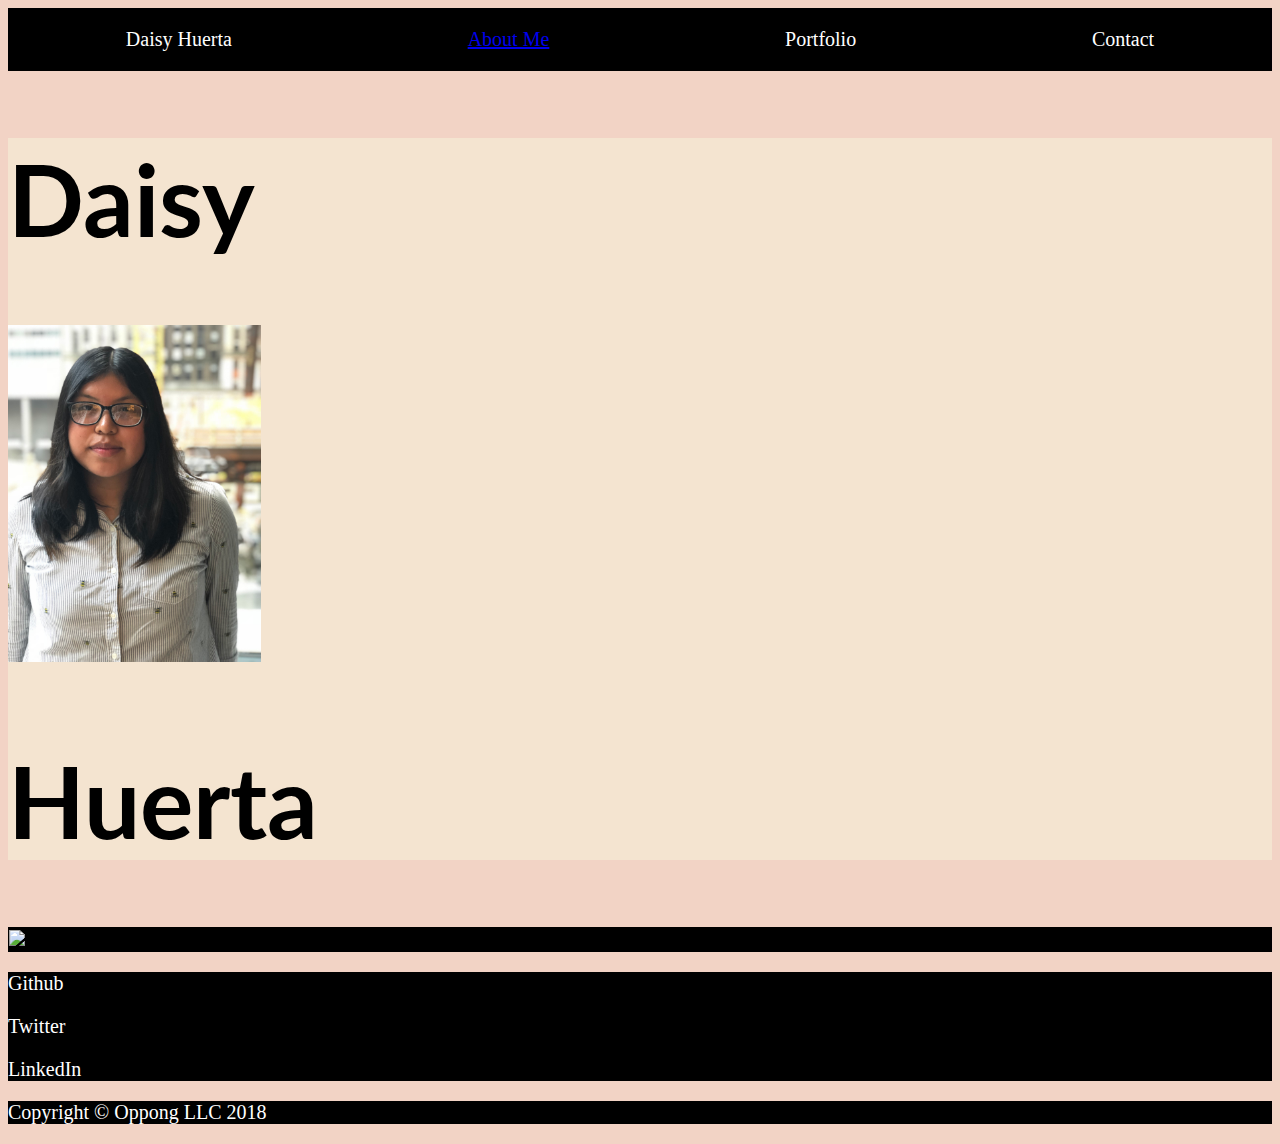
==== index.html @ 48d21b7c "first draft portfolio" ====
<!DOCTYPE html>
<html>
    <head>
        <title>Portfolio</title>
        <link href="https://fonts.googleapis.com/css?family=Lato" rel="stylesheet">
        <link href="style.css" rel="stylesheet">
    
        
    
    </head>
    <body>
        <div class="row footer" id="rowfooter">
            <p>Daisy Huerta</p>
            <p><a href= "AboutMe.html">About Me</a></p>
            <p>Portfolio</p>
            <p>Contact</p>
        </div>
        <div class="row mid" id="rowmid">
            <h1>Daisy</h1>
            <img class="headshot" src="Daisy.jpg">
            <h1>Huerta</h1>
        </div>
        <div class="row aboutme">
            <img src="https://worldoffloweringplants.com/wp-content/uploads/2017/06/Daisies.jpg">
        </div>
        <div class="row contact">
                <p>Github</p>
                <p>Twitter</p>
                <p>LinkedIn</p>       
        </div>
         <div class="row footer">
            <p>Copyright © Oppong LLC 2018</p>
        </div>
    </body>
</html>
---- style.css ----
.row{   

    background-color:black;
    color:white;
    font-size:20px;
}
.headshot{
    width:20%;
   
}
.mid{
    background-color:white;
    color:black;
    align-items:center;
    font-size:50px;
    margin-top:5px;
    margin-bottom:5px;
}
.aboutme{
    border:1px solid black;   
}
#rowfooter{
    display:flex;
    flex-direction:row;
    justify-content:space-around;
    
}
body{
 background-color:#F2D3C5;   
    }
#rowmid{
    background-color:#F4E4D0;    
    font-family: 'Lato', sans-serif;
    }
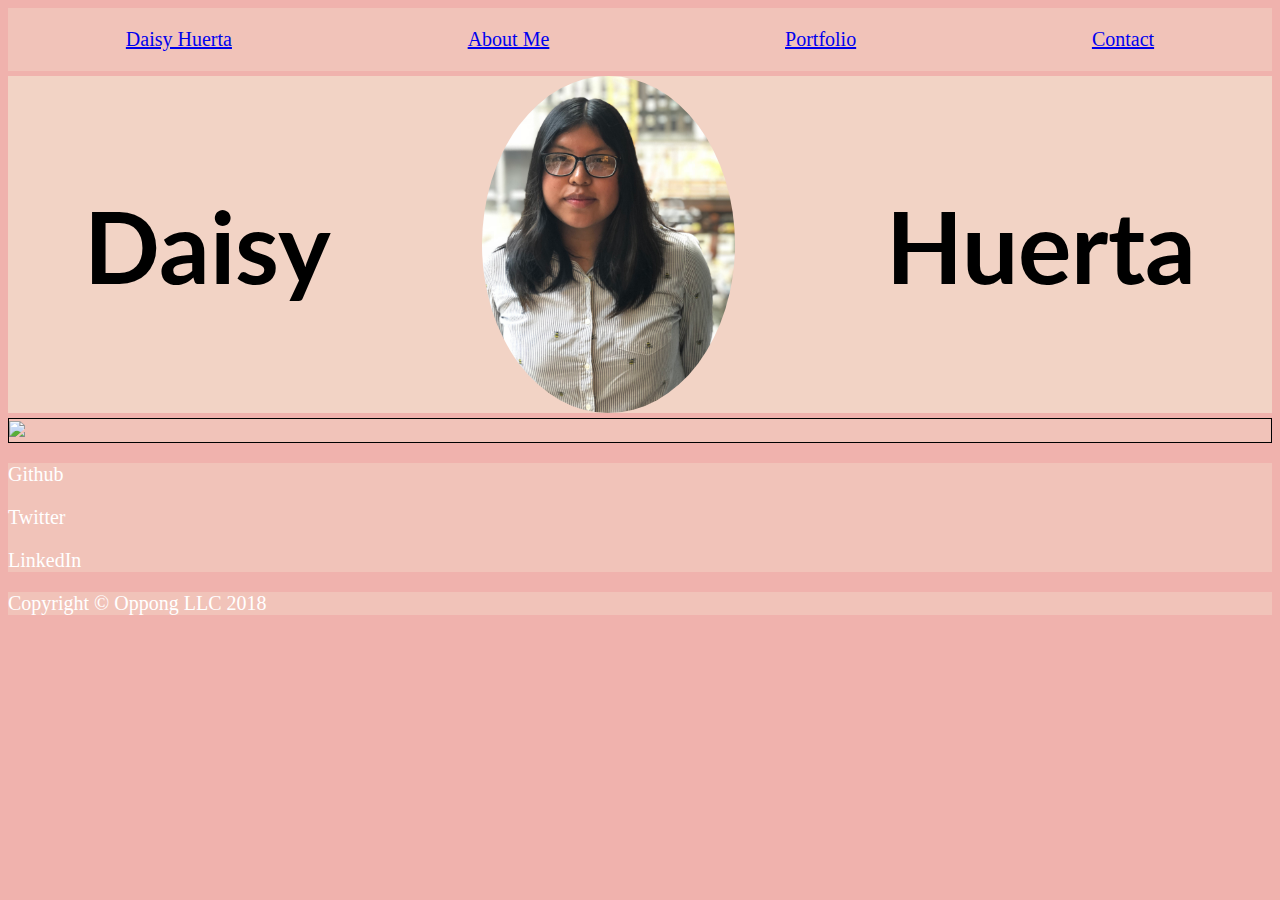
==== commit 81887bbb: "2nd draft of profolio still needs tons of work." ====
--- a/index.html
+++ b/index.html
@@ -10,10 +10,10 @@
     </head>
     <body>
         <div class="row footer" id="rowfooter">
-            <p>Daisy Huerta</p>
+            <p><a href="index.html">Daisy Huerta</a></p>
             <p><a href= "AboutMe.html">About Me</a></p>
-            <p>Portfolio</p>
-            <p>Contact</p>
+            <p><a href="Portfolio.html">Portfolio</a></p>
+            <p><a href="contat.html">Contact</a></p>
         </div>
         <div class="row mid" id="rowmid">
             <h1>Daisy</h1>
--- a/style.css
+++ b/style.css
@@ -1,6 +1,6 @@
 .row{   
 
-    background-color:black;
+    background-color:#F1C3B9;
     color:white;
     font-size:20px;
 }
@@ -26,9 +26,22 @@
     
 }
 body{
- background-color:#F2D3C5;   
+ background-color:#F0B2AD;   
     }
 #rowmid{
-    background-color:#F4E4D0;    
+    background-color:#F2D3C5;    
     font-family: 'Lato', sans-serif;
-    }+    display:flex;
+    justify-content:space-around;
+    }
+.headshot{
+    border-radius: 60%
+}
+
+
+
+.me{
+    height:10px;
+    width:5px;
+}
+    